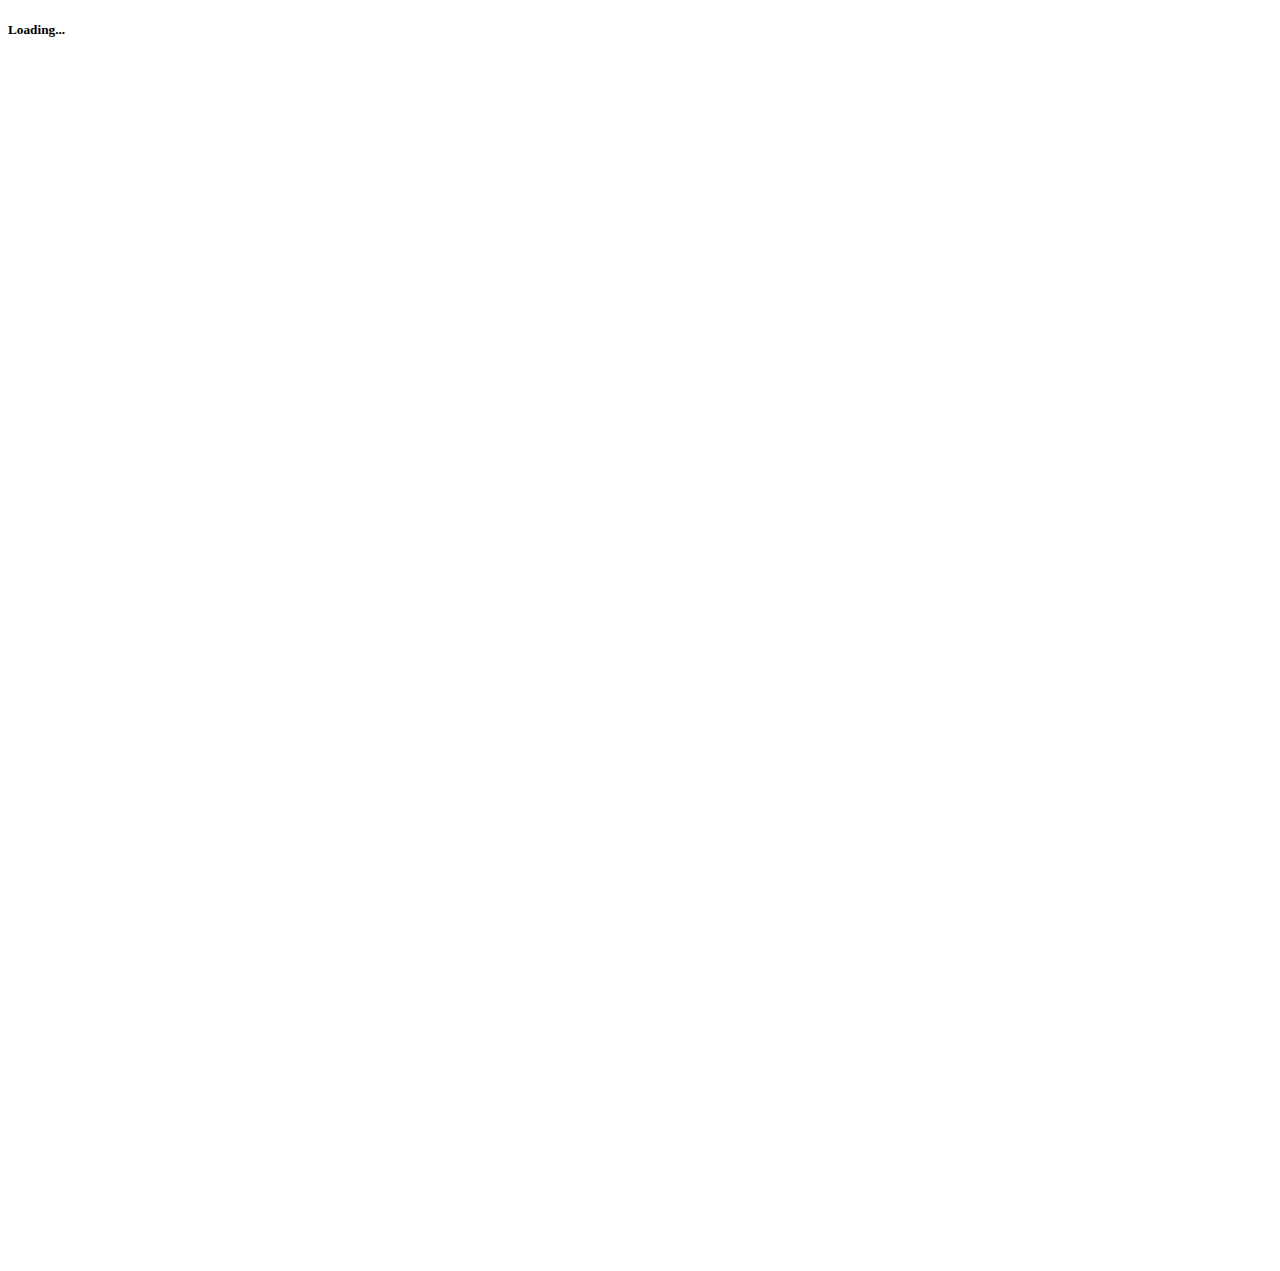
==== result.html @ cf7aed33 "complete client side project uplaod" ====
<!DOCTYPE html>
<html>
<head>
	<title>Taylor's Version Tracker</title>
    <link id="styler" rel="stylesheet" href="assets/css/plain.css">
	<script type="text/javascript" src="https://www.gstatic.com/charts/loader.js"></script>
	<script type="text/javascript" src="assets/js/loading.js"></script>
	<script type="text/javascript" src="assets/js/loadTrackData.js"></script>
    <script type="text/javascript" src="assets/js/drawChart.js"></script>
	<script type="text/javascript" src="assets/js/buttonAction.js"></script>
</head>

<body>
	<div id="load">
		<h5>Loading...</h5>
	</div>
    <div id="contents">
		<div id="headerDiv">
			<h1 id="title" class="albumContent">Track It (Taylor's Version)</h1>
			<img id='homeButton' src="assets/img/homebtn.png" height=20 width=20 onClick='homeClick()'>
		</div>

		<div id="contentDiv">
			<div id="playerDiv" class = "player">
				<img id='playerImg' height="325px" width="325px">
				<h3 id='trackLabel'></h3>
				<h4 id='artistLabel'>Taylor Swift</h4>
				<div id='spotifyButtons'>
					<img id='backButton' src='assets/img/backbtn.png' height="22px" width="22px" onClick='backClick()'>
					<img id='playButton' src='assets/img/playbtn.png' height="65px" width="65px" onClick='playOnSpotify()' onmouseover="showPlayLabel()" onmouseout="hidePlayLabel()">
					<img id='fwdButton' src='assets/img/fwdbtn.png' height="22px" width="22px" onClick='fwdClick()'>
				</div>
				<h6 id='playButtonLabel' class='hid'>Play on Spotify</h6>
			</div>

			<div id="chartDiv">
				<div id="curve_chart" style="width: 800px; height: 600px"></div>
			</div>
		</div>
		
		<div id='footerDiv'>
			<!-- <h5 id='credits'>Created By: Matthew Mitchell</h5> -->
		</div>
	</div>

</body>
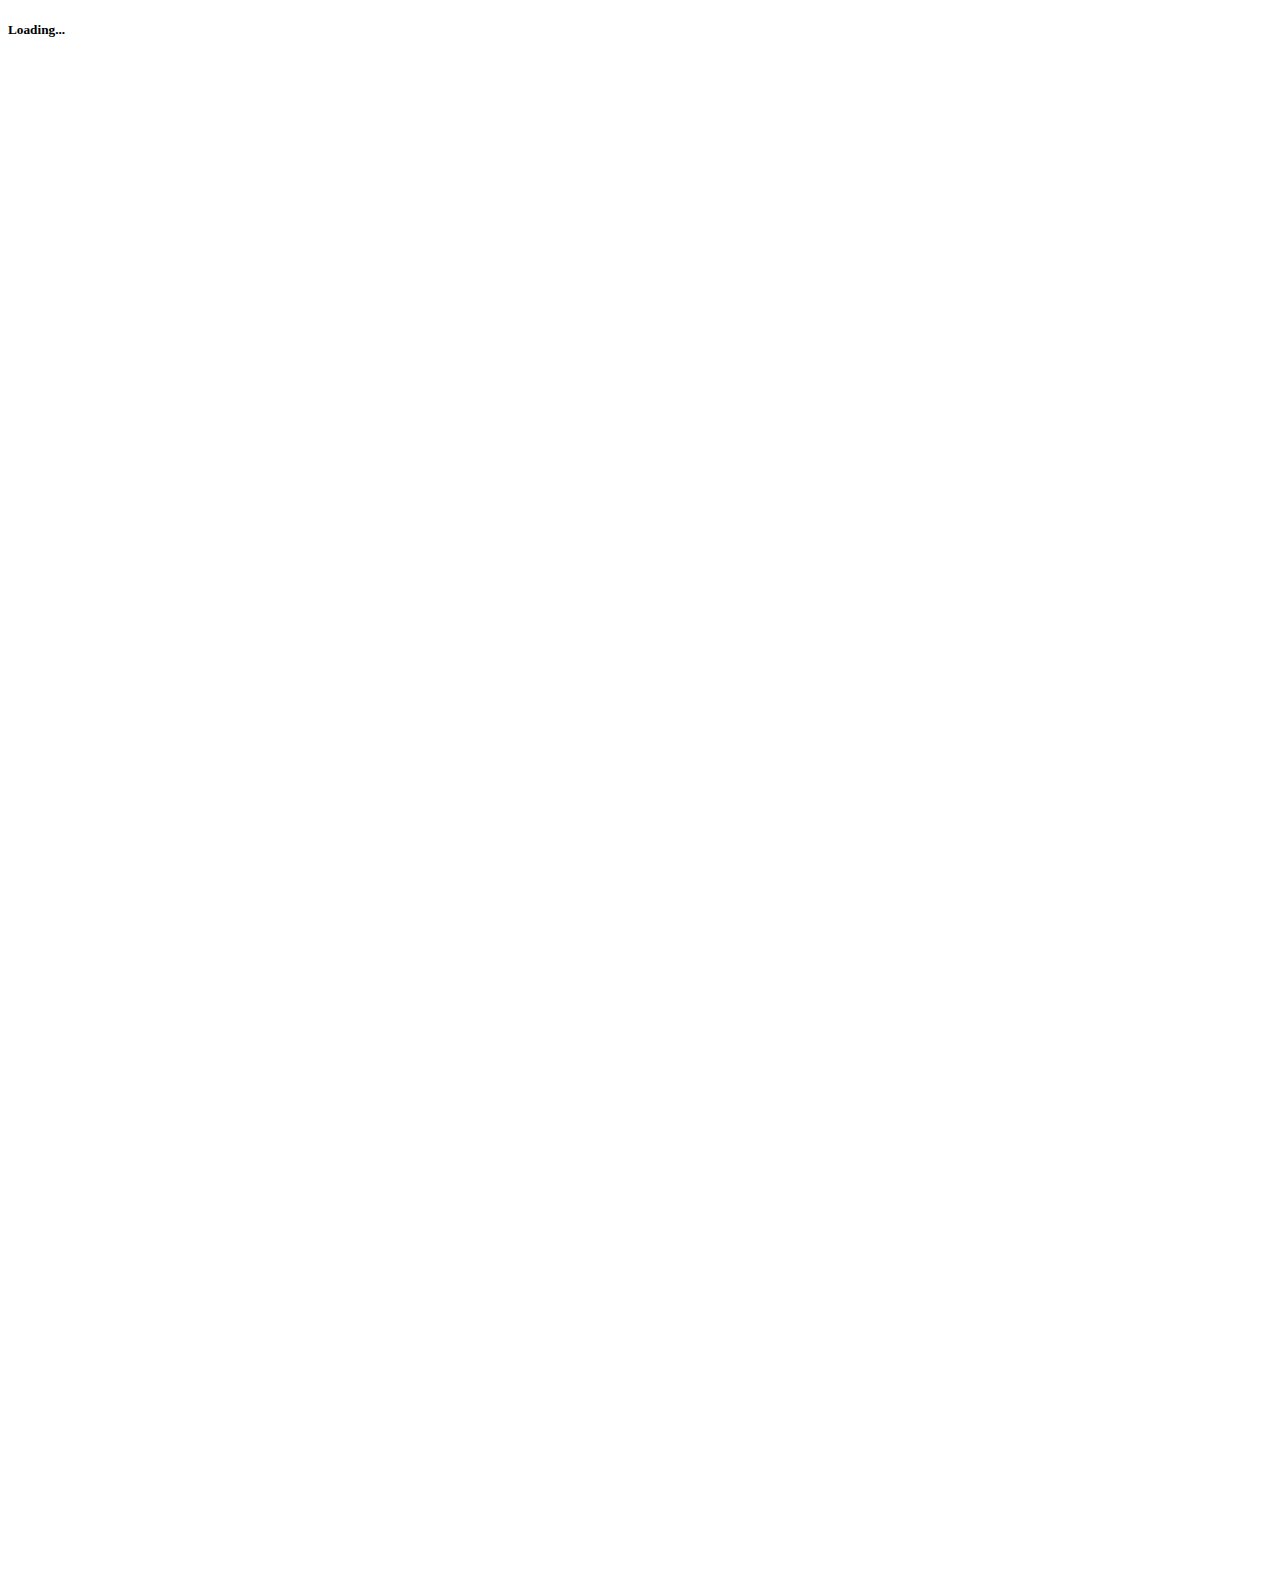
==== commit 1813f05d: "added feedback div + wildest dreams art" ====
--- a/result.html
+++ b/result.html
@@ -1,7 +1,8 @@
 <!DOCTYPE html>
 <html>
 <head>
-	<title>Taylor's Version Tracker</title>
+	<title>Track It (Taylor's Version)</title>
+	<link rel="shortcut icon" type="image/x-icon" href="assets/img/finalico.ico"/>
     <link id="styler" rel="stylesheet" href="assets/css/plain.css">
 	<script type="text/javascript" src="https://www.gstatic.com/charts/loader.js"></script>
 	<script type="text/javascript" src="assets/js/loading.js"></script>
@@ -17,7 +18,10 @@
     <div id="contents">
 		<div id="headerDiv">
 			<h1 id="title" class="albumContent">Track It (Taylor's Version)</h1>
-			<img id='homeButton' src="assets/img/homebtn.png" height=20 width=20 onClick='homeClick()'>
+			<div id='moreButtons'>
+				<!--<img id='instagramButton' src='assets/img/iglogo.png' height=20 width=20 onClick='instagramClick()'>-->
+				<img id='homeButton' src="assets/img/homebtn.png" height=20 width=20 onClick='homeClick()'>
+			</div>
 		</div>
 
 		<div id="contentDiv">
@@ -39,7 +43,14 @@
 		</div>
 		
 		<div id='footerDiv'>
-			<!-- <h5 id='credits'>Created By: Matthew Mitchell</h5> -->
+			<h2 id="feedbackTitle">Leave Feedback</h1>
+			<label for="fname" class="flabels">Name or alias:</label>
+			<input type="text" id="fname" name="fname" class="fbk"><br>
+			<label for="favalbum" class="flabels">Favorite album:</label>
+			<input type="text" id="favalbum" name="favalbum" class="fbk"><br>
+			<label class="flabels">Feedback or suggestions for improvement:</label><br>
+			<textarea id="feedback" name="feedback" rows="10" cols="100" class="fbkres"></textarea><br>
+			<input type="submit" id="submitFeedback" value="Submit" onclick='submitFeedback()''>
 		</div>
 	</div>
 
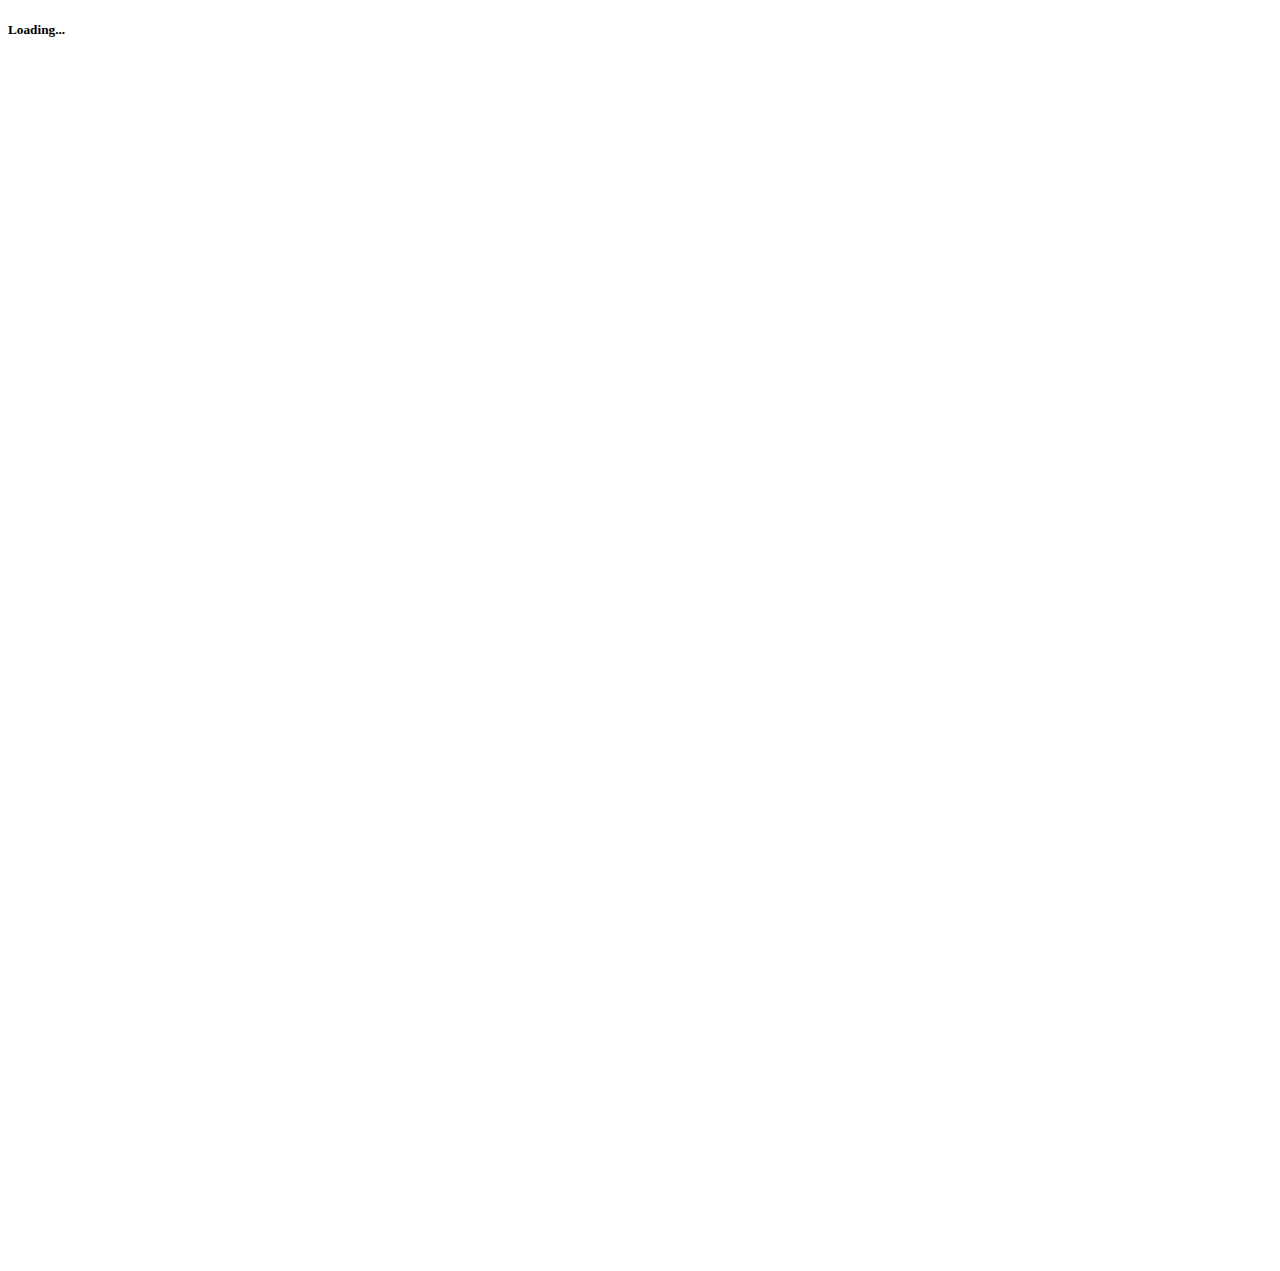
==== commit bf023b73: "wildest dreams update / suspended feedback div" ====
--- a/result.html
+++ b/result.html
@@ -42,16 +42,16 @@
 			</div>
 		</div>
 		
-		<div id='footerDiv'>
+		<!-- <div id='footerDiv'>
 			<h2 id="feedbackTitle">Leave Feedback</h1>
 			<label for="fname" class="flabels">Name or alias:</label>
 			<input type="text" id="fname" name="fname" class="fbk"><br>
 			<label for="favalbum" class="flabels">Favorite album:</label>
 			<input type="text" id="favalbum" name="favalbum" class="fbk"><br>
 			<label class="flabels">Feedback or suggestions for improvement:</label><br>
-			<textarea id="feedback" name="feedback" rows="10" cols="100" class="fbkres"></textarea><br>
+			<textarea id="feedback" name="feedback" rows="10" class="fbkres"></textarea><br>
 			<input type="submit" id="submitFeedback" value="Submit" onclick='submitFeedback()''>
-		</div>
+		</div> -->
 	</div>
 
 </body>